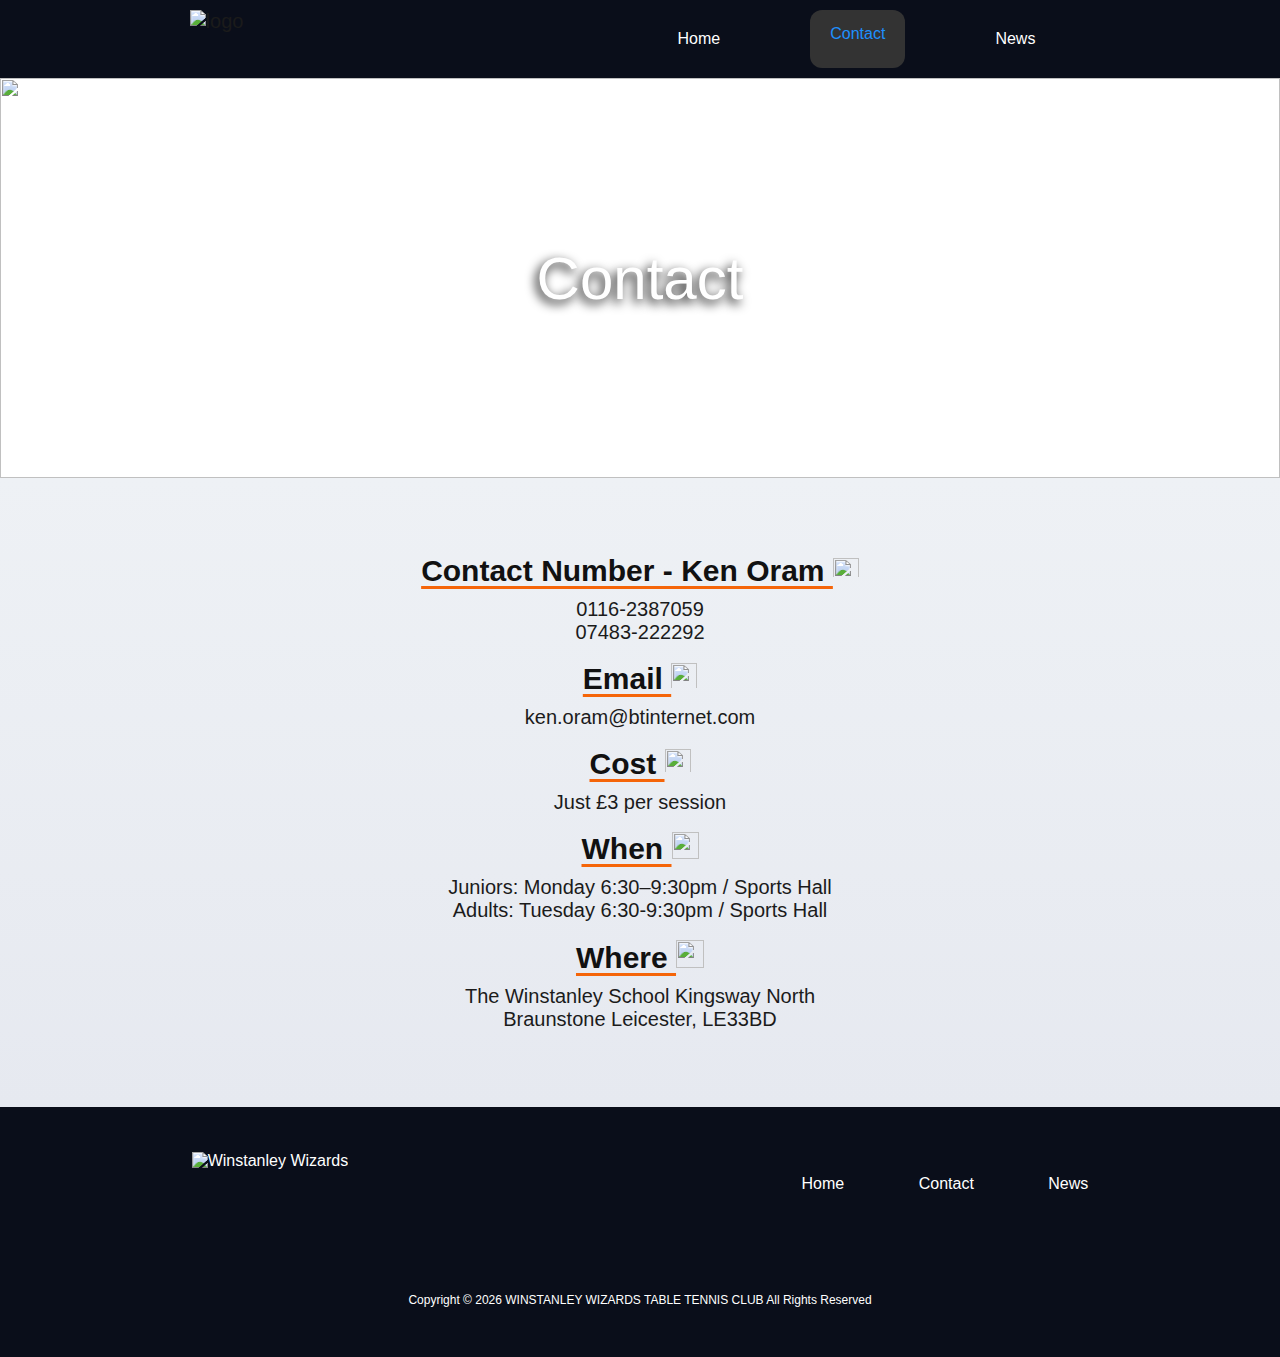
==== Contact.html @ ee70e8f3 "Add files via upload" ====
<!DOCTYPE html>
<html lang="en">
  <head>
    <meta charset="UTF-8" />
    <meta http-equiv="X-UA-Compatible" content="IE=edge" />
    <meta name="viewport" content="width=device-width, initial-scale=1.0" />
    <link rel="stylesheet" href="normalize.css" />
    <link
      rel="shortcut icon"
      type="image/png"
      href="https://i.postimg.cc/gJK6QyyS/Group-4.png"
    />
    <title>Contact</title>

    <style>
      * {
        padding: 0%;
        margin: 0%;
        user-select: none;
        scroll-behavior: smooth;
      }
      body {
        margin: 0;
        font-family: "Work Sans", sans-serif;
        font-weight: 800;
        overflow-x: hidden;
      }
      #myBtn {
        display: none; /* Hidden by default */
        position: fixed; /* Fixed/sticky position */
        bottom: 20px; /* Place the button at the bottom of the page */
        right: 20px; /* Place the button 30px from the right */
        z-index: 99; /* Make sure it does not overlap */
        border: none; /* Remove borders */
        outline: none; /* Remove outline */
        background-color: red; /* Set a background color */
        cursor: pointer; /* Add a mouse pointer on hover */
        padding: 2px 5px; /* Some padding */
        border-radius: 100px; /* Rounded corners */
        transition: 200ms ease;
      }

      #myBtn:hover {
        background-color: #555; /* Add a dark-grey background on hover */
        padding: 7px 10px; /* Some padding */
      }
      header {
        background-color: #0a0e1a;
        width: 100%;
      }
      .container {
        display: flex;
        justify-content: space-around;
      }

      .logo {
        padding: 10px 0px;
      }
      nav ul {
        margin: 0;
        padding: 0;
        list-style: none;
      }
      nav li {
        display: inline-block;
        margin: 10px 35px;
        position: relative;
        transition: 500ms ease;
      }
      nav a {
        color: white;
        text-decoration: none;
        font-size: 16px;
        font-weight: 500;
        transition: 500ms ease;
      }
      nav li:nth-child(2) {
        padding: 15px 20px;
        border-radius: 12px;
        pointer-events: none;

        background-color: #333;
        cursor: pointer;
      }
      nav li:hover {
        padding: 15px 20px;
        border-radius: 12px;

        background-color: #333;
      }
      nav a:hover {
        color: dodgerblue;
      }
      .hero-container {
        display: flex;
        position: relative;
      }
      .heroimg {
        height: 400px;
        width: 100%;
        background-size: 100% 100%;
      }
      .herotitle {
        position: absolute;
        top: 50%;
        left: 50%;
        transform: translate(-50%, -50%);

        text-shadow: -3px 4px 11px black;

        color: white;
        font-size: 60px;
        font-weight: 500;
        font-family: sans-serif;
      }

      .contact-container {
        padding: 76px 20px;
        text-align: left;
        background-image: linear-gradient(to top, #e6e9f0 0%, #eef1f5 100%);
      }
      .contact-box {
        position: relative;
        background-image: linear-gradient(to top, #e6e9f0 0%, #eef1f5 100%);
      }
      h2 {
        font-size: 30px;

        text-underline-offset: 5px;
        padding-bottom: 10px;
        text-decoration: underline;
        text-decoration-color: #f56509;

        text-align: center;
        color: rgb(17, 17, 17);
      }

      p {
        font-size: 20px;
        font-weight: 400;
        text-align: center;
        color: #1b1b1b;
      }

      a {
        font-size: 20px;
        font-weight: 400;
        text-align: center;
        color: #1b1b1b;
        text-decoration: none;
      }

      footer {
        background-color: #0a0e1a;
        height: 250px;
        width: 100%;
      }
      .foot-container {
        display: flex;
        justify-content: space-around;
        padding-top: 45px;
      }

      footer ul {
        margin: 0;
        padding: 0;
        list-style: none;
      }

      footer li {
        display: inline-block;
        margin-left: 70px;
        padding-top: 23px;
        position: relative;
      }
      footer a {
        color: white;
        text-decoration: none;
        font-size: 16px;
        font-weight: 100;
      }
      footer a:hover {
        color: dodgerblue;
        font-weight: bold;
        transition: 1s all ease-in-out;
      }
      .f-last {
        text-align: center;
        color: white;
        margin-top: 80px;
        padding: 20px 10px;
        font-size: 12px;
        font-weight: 100;
      }

      @media only screen and (max-width: 1415px) {
        .logo {
          padding: 10px 70px;
        }
        nav ul {
          margin: 0;
          padding: 0px 70px;
          list-style: none;
          display: flex;
        }

        nav li {
          padding: 20px 20px;
        }
      }

      @media only screen and (max-width: 968px) {
        .container {
          display: flex;
          flex-wrap: wrap;
        }
        nav li {
          margin-left: 20px;
          margin-right: 20px;
        }
        .logo {
          margin-top: 10px;
          padding-bottom: 0;
        }
        footer {
          height: 230px;
        }
        .foot-container {
          display: flex;
          flex-wrap: wrap;
        }
        footer li {
          padding: 10px 0px;
          font-weight: 100;
          margin-left: 20px;
          margin-right: 20px;
        }
        .f-last {
          margin: 10px;
          font-size: 10px;
          padding-top: 60px;
        }
      }
      @media only screen and (max-width: 695px) {
        nav ul {
          padding: 0px 0px;
        }
        nav a {
          font-weight: 500;
        }
        .foot-container {
          padding-top: 30px;
          display: flex;
          flex-wrap: wrap;
        }
        footer ul {
          padding: 0 80px;
        }
        .f-logo {
          padding: 0px 50px;
        }
      }
      @media only screen and (max-width: 619px) {
        nav a {
          font-weight: 500;
        }
        .f-last {
          margin: 1px;
          font-size: 10px;
          padding: 0px 10px;
          padding-top: 45px;
        }
      }
      @media only screen and (max-width: 489px) {
        nav li {
          margin-left: 15px;
          margin-right: 15px;
        }
        footer ul {
          padding: 0px 30px;
        }
      }
      @media only screen and (max-width: 425px) {
        nav li {
          margin-left: 12px;
          margin-right: 12px;
        }
      }
      @media only screen and (max-width: 398px) {
        footer ul {
          padding: 0px 20px;
        }
      }
      @media only screen and (max-width: 369px) {
        nav li {
          margin-left: 10px;
          margin-right: 10px;
        }
        nav a {
          font-weight: 500;
        }
        .f-last {
          padding-top: 55;
          padding-left: 5px;
          padding-right: 5px;
          margin: 0px;
          justify-content: space-around;
        }
      }

      @media only screen and (max-width: 355px) {
        nav li {
          padding: 20px 10px;
          margin-left: 5px;
          margin-right: 5px;
        }
        footer ul {
          padding: 0px 10px;
        }
        footer li {
          margin: 0px 14px;
        }
        .f-last {
          padding-top: 55px;
        }
      }
    </style>
  </head>

  <button onclick="topFunction()" id="myBtn" title="Go to top">
    <img
      src="https://i.postimg.cc/P5mCxGqz/4781853-arrow-arrows-direction-down-move-icon.png"
      alt="Top"
      height="32"
      width="32"
    />
  </button>

  <header>
    <div class="container">
      <a href="Index.html"
        ><img
          src="https://i.postimg.cc/jq6wrz2q/Group-3-2x.png"
          alt="logo"
          class="logo"
          height="50px"
          width="144px"
      /></a>

      <nav>
        <ul>
          <li><a href="Index.html">Home</a></li>
          <li><a href="Contact.html" style="color: dodgerblue">Contact</a></li>
          <li><a href="News.html">News</a></li>
        </ul>
      </nav>
    </div>
  </header>

  <body>
    <section>
      <div class="hero-container">
        <img
          src="https://images.unsplash.com/photo-1534158914592-062992fbe900?ixlib=rb-1.2.1&ixid=MnwxMjA3fDB8MHxwaG90by1wYWdlfHx8fGVufDB8fHx8&auto=format&fit=crop&w=1199&q=80"
          alt=""
          class="heroimg"
        />
        <h1 class="herotitle">Contact</h1>
      </div>
    </section>

    <section class="contact-box">
      <div class="contact-container">
        <h2>
          Contact Number - Ken Oram
          <img
            src="https://i.postimg.cc/NjKjGH7s/003-call.png"
            alt=""
            height="23px"
            width="26px"
          />
        </h2>
        <p>
          <a href="tel:01162387059">0116-2387059</a> <br />
          <a href="tel:07483222292">07483-222292</a>
        </p>

        <br />

        <h2>
          Email
          <img
            src="https://i.postimg.cc/PJCmQxnd/email.png"
            height="26"
            width="26"
            alt=""
          />
        </h2>
        <p>
          <a href="mailto: ken.oram@btinternet.com">
            ken.oram@btinternet.com
          </a>
        </p>

        <br />

        <h2>
          Cost
          <img
            src="https://i.postimg.cc/g0vdrqwW/002-sterling.png"
            height="25"
            width="26"
            alt=""
          />
        </h2>
        <p>Just &#163;3 per session</p>

        <br />

        <h2>
          When
          <img
            src="https://i.postimg.cc/fbhQ4t8g/001-question.png"
            height="27"
            width="27"
            alt=""
          />
        </h2>
        <p>
          Juniors: Monday 6:30–9:30pm / Sports Hall <br />
          Adults: Tuesday 6:30-9:30pm / Sports Hall
        </p>

        <br />

        <h2>
          Where
          <img
            src="https://i.postimg.cc/yYFTQDSN/placeholder.png"
            height="28"
            width="28"
            alt=""
          />
        </h2>
        <p>
          The Winstanley School Kingsway North <br />
          Braunstone Leicester, LE33BD
        </p>
      </div>
    </section>
  </body>

  <footer>
    <div class="foot-container">
      <a href="Index.html"
        ><img
          src="https://i.postimg.cc/jq6wrz2q/Group-3-2x.png"
          alt="Winstanley Wizards"
          class="f-logo"
          height="50px"
          width="144px"
      /></a>
      <ul>
        <li><a href="Index.html">Home</a></li>
        <li><a href="Contact.html">Contact</a></li>
        <li><a href="News.html">News</a></li>
      </ul>
    </div>

    <p class="f-last">
      Copyright &copy;
      <script>
        document.write(new Date().getFullYear());
      </script>
      WINSTANLEY WIZARDS TABLE TENNIS CLUB All Rights Reserved
    </p>
  </footer>

  <script>
    //Get the button:
    mybutton = document.getElementById("myBtn");

    // When the user scrolls down 20px from the top of the document, show the button
    window.onscroll = function () {
      scrollFunction();
    };

    function scrollFunction() {
      if (
        document.body.scrollTop > 20 ||
        document.documentElement.scrollTop > 20
      ) {
        mybutton.style.display = "block";
      } else {
        mybutton.style.display = "none";
      }
    }

    // When the user clicks on the button, scroll to the top of the document
    function topFunction() {
      document.body.scrollTop = 0; // For Safari
      document.documentElement.scrollTop = 0; // For Chrome, Firefox, IE and Opera
    }
  </script>
</html>
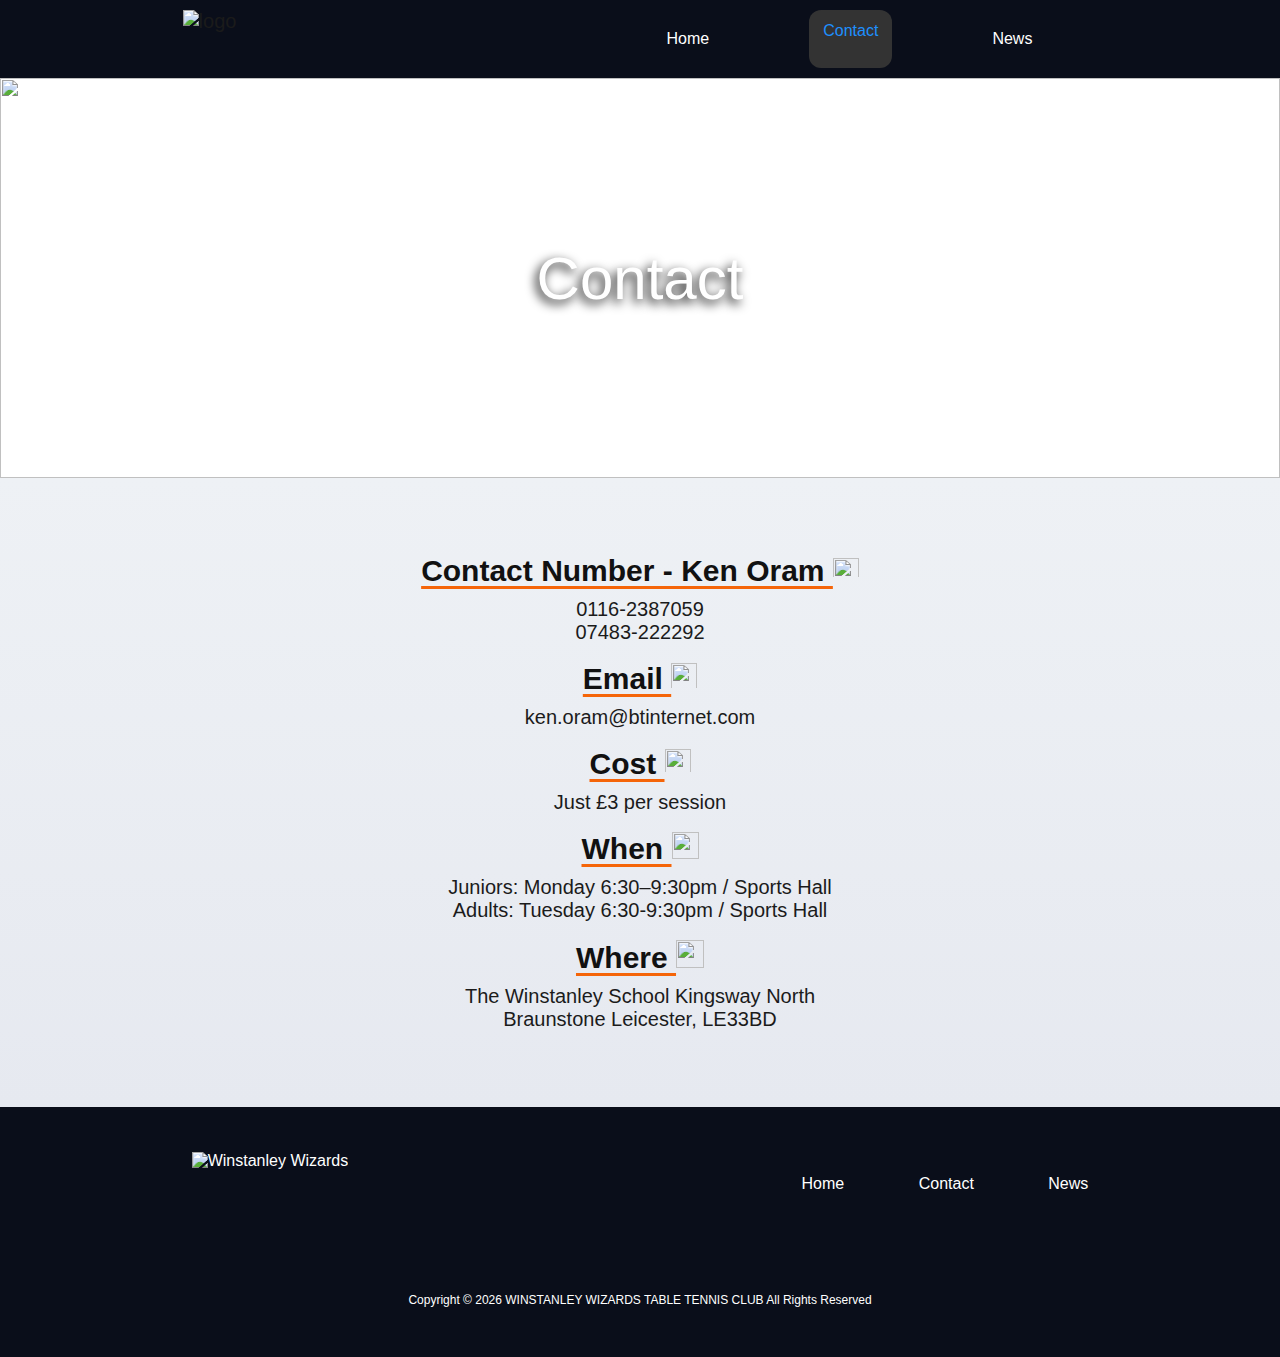
==== commit ba2a737d: "Add files via upload" ====
--- a/Contact.html
+++ b/Contact.html
@@ -72,25 +72,25 @@
         text-decoration: none;
         font-size: 16px;
         font-weight: 500;
-        transition: 500ms ease;
+        transition: all 700ms ease-in-out;
+        padding: 15px 10px;
       }
       nav li:nth-child(2) {
-        padding: 15px 20px;
+        padding: 12px 4px;
         border-radius: 12px;
         pointer-events: none;
 
         background-color: #333;
         cursor: pointer;
       }
-      nav li:hover {
-        padding: 15px 20px;
+      nav a:hover {
         border-radius: 12px;
 
+        color: dodgerblue;
+
         background-color: #333;
       }
-      nav a:hover {
-        color: dodgerblue;
-      }
+
       .hero-container {
         display: flex;
         position: relative;
@@ -223,7 +223,7 @@
           padding-bottom: 0;
         }
         footer {
-          height: 230px;
+          height: 210px;
         }
         .foot-container {
           display: flex;
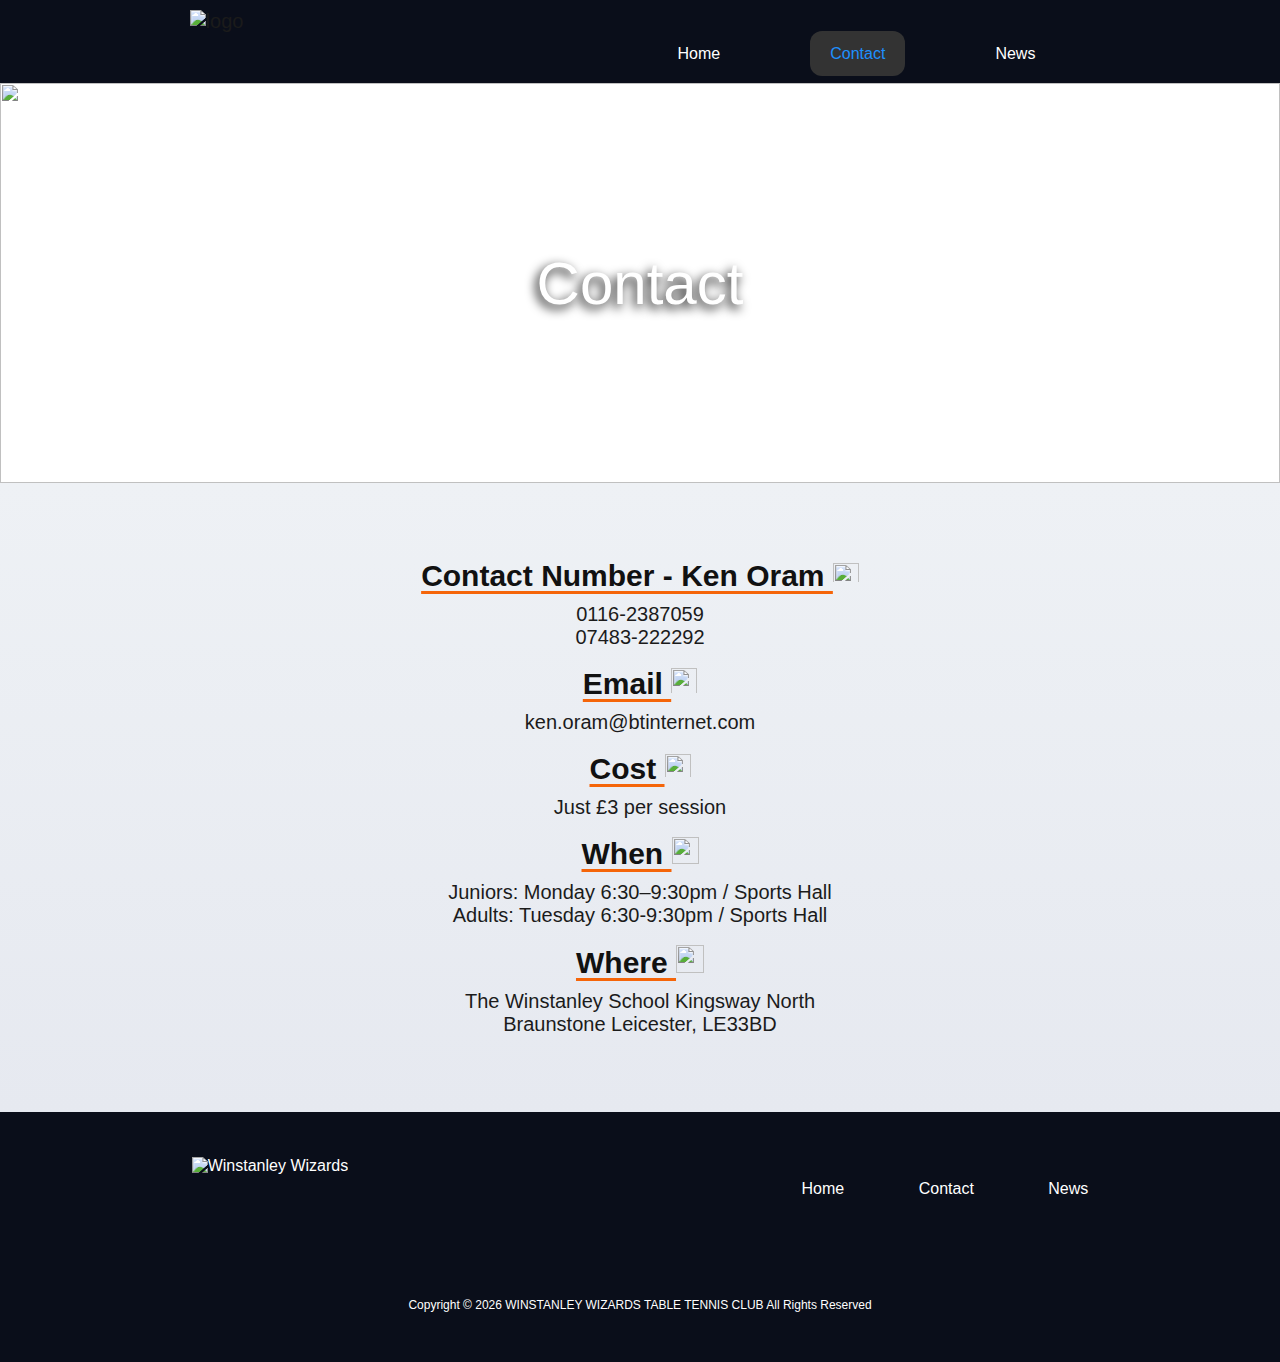
==== commit 95c9fba3: "Add files via upload" ====
--- a/Contact.html
+++ b/Contact.html
@@ -36,11 +36,15 @@
         background-color: red; /* Set a background color */
         cursor: pointer; /* Add a mouse pointer on hover */
         padding: 2px 5px; /* Some padding */
-        border-radius: 100px; /* Rounded corners */
-        transition: 200ms ease;
-      }
-
+        height: 40px;
+        border-radius: 100%; /* Rounded corners */
+        box-shadow: -1px 5px 24px -10px rgba(0, 0, 0, 0.75);
+        -webkit-box-shadow: -1px 5px 24px -10px rgba(0, 0, 0, 0.75);
+        -moz-box-shadow: -1px 5px 24px -10px rgba(0, 0, 0, 0.75);
+        transition: all 300ms ease-in-out;
+      }
       #myBtn:hover {
+        height: 50px;
         background-color: #555; /* Add a dark-grey background on hover */
         padding: 7px 10px; /* Some padding */
       }
@@ -52,7 +56,6 @@
         display: flex;
         justify-content: space-around;
       }
-
       .logo {
         padding: 10px 0px;
       }
@@ -63,9 +66,10 @@
       }
       nav li {
         display: inline-block;
-        margin: 10px 35px;
         position: relative;
         transition: 500ms ease;
+        margin: 0px 15px;
+        margin-top: 25px;
       }
       nav a {
         color: white;
@@ -73,24 +77,19 @@
         font-size: 16px;
         font-weight: 500;
         transition: all 700ms ease-in-out;
-        padding: 15px 10px;
-      }
-      nav li:nth-child(2) {
-        padding: 12px 4px;
+        padding: 14px 20px;
+      }
+      .navcontact {
+        padding: 14px 20px;
         border-radius: 12px;
-        pointer-events: none;
-
         background-color: #333;
         cursor: pointer;
       }
       nav a:hover {
         border-radius: 12px;
-
         color: dodgerblue;
-
         background-color: #333;
       }
-
       .hero-container {
         display: flex;
         position: relative;
@@ -105,15 +104,12 @@
         top: 50%;
         left: 50%;
         transform: translate(-50%, -50%);
-
         text-shadow: -3px 4px 11px black;
-
         color: white;
         font-size: 60px;
         font-weight: 500;
         font-family: sans-serif;
       }
-
       .contact-container {
         padding: 76px 20px;
         text-align: left;
@@ -125,23 +121,19 @@
       }
       h2 {
         font-size: 30px;
-
         text-underline-offset: 5px;
         padding-bottom: 10px;
         text-decoration: underline;
         text-decoration-color: #f56509;
-
         text-align: center;
         color: rgb(17, 17, 17);
       }
-
       p {
         font-size: 20px;
         font-weight: 400;
         text-align: center;
         color: #1b1b1b;
       }
-
       a {
         font-size: 20px;
         font-weight: 400;
@@ -149,7 +141,6 @@
         color: #1b1b1b;
         text-decoration: none;
       }
-
       footer {
         background-color: #0a0e1a;
         height: 250px;
@@ -160,13 +151,11 @@
         justify-content: space-around;
         padding-top: 45px;
       }
-
       footer ul {
         margin: 0;
         padding: 0;
         list-style: none;
       }
-
       footer li {
         display: inline-block;
         margin-left: 70px;
@@ -181,7 +170,6 @@
       }
       footer a:hover {
         color: dodgerblue;
-        font-weight: bold;
         transition: 1s all ease-in-out;
       }
       .f-last {
@@ -350,7 +338,11 @@
       <nav>
         <ul>
           <li><a href="Index.html">Home</a></li>
-          <li><a href="Contact.html" style="color: dodgerblue">Contact</a></li>
+          <li>
+            <a href="Contact.html" class="navcontact" style="color: dodgerblue"
+              >Contact</a
+            >
+          </li>
           <li><a href="News.html">News</a></li>
         </ul>
       </nav>
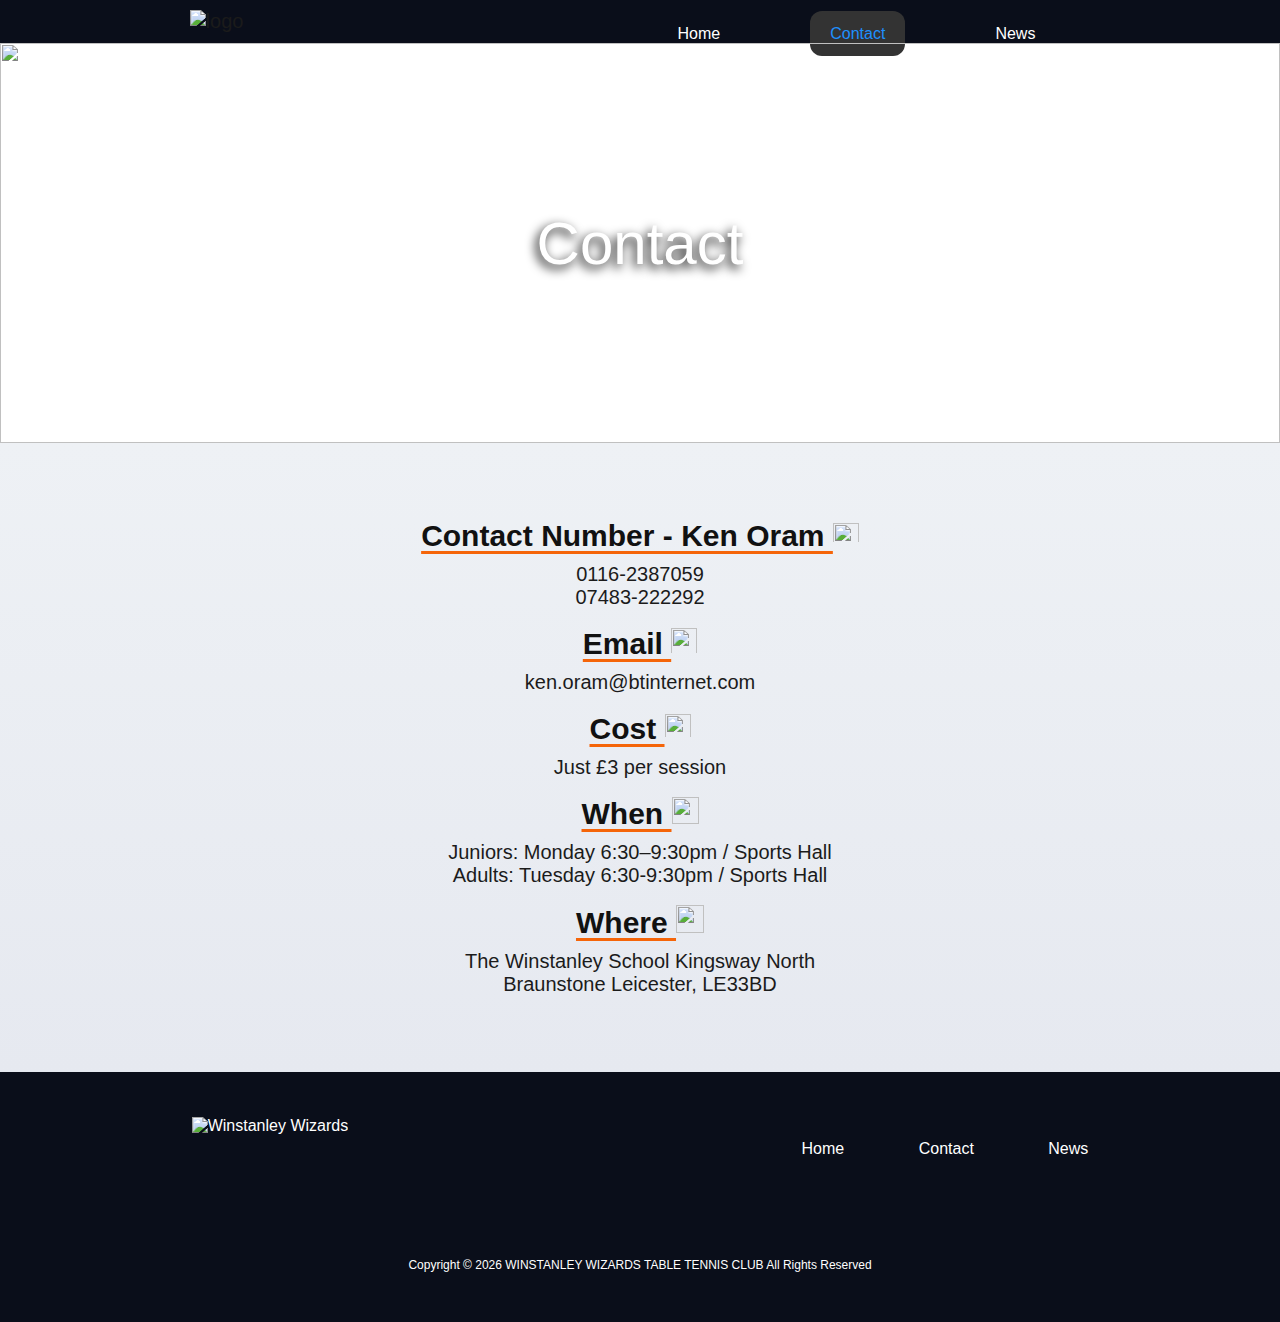
==== commit 92a712b3: "Add files via upload" ====
--- a/Contact.html
+++ b/Contact.html
@@ -193,7 +193,7 @@
         }
 
         nav li {
-          padding: 20px 20px;
+          padding: 0px 20px;
         }
       }
 
@@ -206,10 +206,10 @@
           margin-left: 20px;
           margin-right: 20px;
         }
-        .logo {
+        /* .logo {
           margin-top: 10px;
           padding-bottom: 0;
-        }
+        } */
         footer {
           height: 210px;
         }
@@ -229,10 +229,19 @@
           padding-top: 60px;
         }
       }
+      @media only screen and (max-width: 934px) {
+        .container {
+          height: 150px;
+        }
+        .logo {
+          padding-bottom: 0px;
+          padding-top: 15px;
+        }
+        nav ul {
+          margin-top: -20px;
+        }
+      }
       @media only screen and (max-width: 695px) {
-        nav ul {
-          padding: 0px 0px;
-        }
         nav a {
           font-weight: 500;
         }
@@ -246,6 +255,11 @@
         }
         .f-logo {
           padding: 0px 50px;
+        }
+      }
+      @media only screen and (max-width: 651px) {
+        nav ul {
+          padding: 0px 0px;
         }
       }
       @media only screen and (max-width: 619px) {
@@ -259,30 +273,40 @@
           padding-top: 45px;
         }
       }
+      @media only screen and (max-width: 515px) {
+        nav ul {
+          padding: 0 0;
+          margin-top: 10px;
+        }
+        nav li {
+          margin: 0px 7.5px;
+        }
+      }
       @media only screen and (max-width: 489px) {
-        nav li {
-          margin-left: 15px;
-          margin-right: 15px;
-        }
         footer ul {
           padding: 0px 30px;
         }
       }
-      @media only screen and (max-width: 425px) {
+      @media only screen and (max-width: 430px) {
         nav li {
-          margin-left: 12px;
-          margin-right: 12px;
+          margin: 6px;
+          padding: 10px;
+          margin-top: 10px;
         }
       }
       @media only screen and (max-width: 398px) {
+        nav a {
+          font-weight: 500;
+        }
         footer ul {
           padding: 0px 20px;
         }
       }
       @media only screen and (max-width: 369px) {
         nav li {
-          margin-left: 10px;
-          margin-right: 10px;
+          margin: 0px 3px;
+          padding: 0px 5px;
+          margin-top: 10px;
         }
         nav a {
           font-weight: 500;
@@ -297,11 +321,6 @@
       }
 
       @media only screen and (max-width: 355px) {
-        nav li {
-          padding: 20px 10px;
-          margin-left: 5px;
-          margin-right: 5px;
-        }
         footer ul {
           padding: 0px 10px;
         }
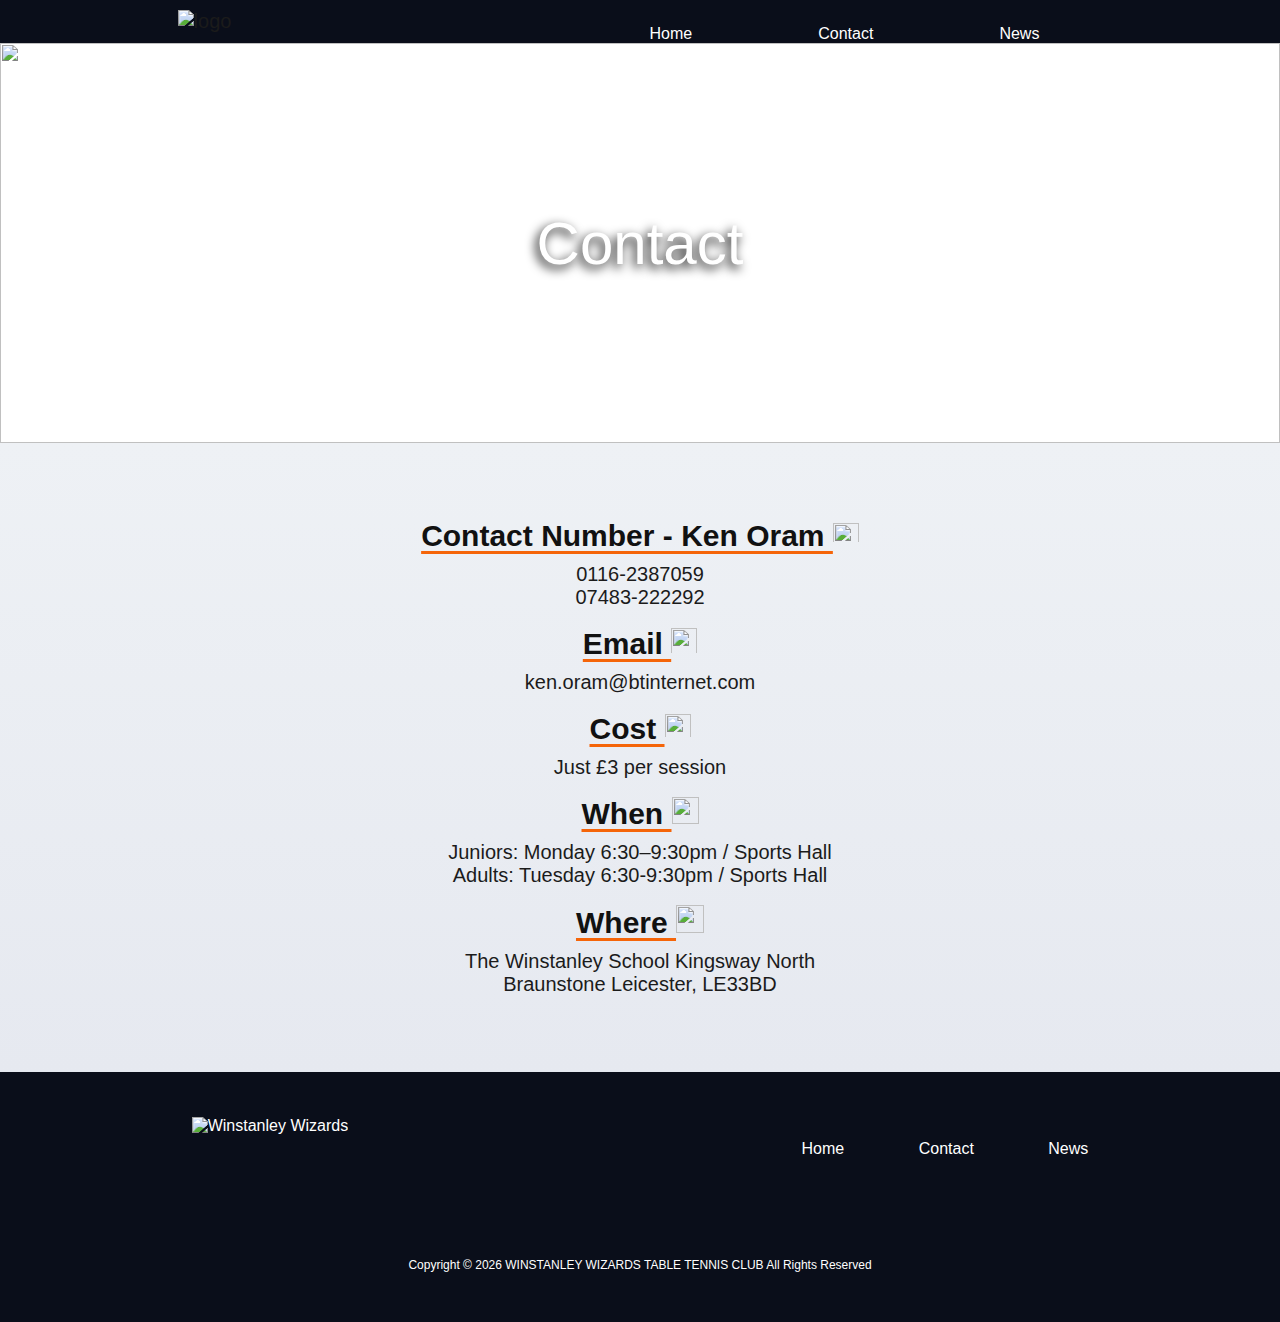
==== commit 059f7feb: "Add files via upload" ====
--- a/Contact.html
+++ b/Contact.html
@@ -68,7 +68,7 @@
         display: inline-block;
         position: relative;
         transition: 500ms ease;
-        margin: 0px 15px;
+        margin: 0px 23px;
         margin-top: 25px;
       }
       nav a {
@@ -77,14 +77,14 @@
         font-size: 16px;
         font-weight: 500;
         transition: all 700ms ease-in-out;
-        padding: 14px 20px;
-      }
-      .navcontact {
+        padding: 16px 20px;
+      }
+      /* .navcontact {
         padding: 14px 20px;
         border-radius: 12px;
         background-color: #333;
         cursor: pointer;
-      }
+      } */
       nav a:hover {
         border-radius: 12px;
         color: dodgerblue;
@@ -97,7 +97,7 @@
       .heroimg {
         height: 400px;
         width: 100%;
-        background-size: 100% 100%;
+        background-size: cover;
       }
       .herotitle {
         position: absolute;
@@ -206,10 +206,6 @@
           margin-left: 20px;
           margin-right: 20px;
         }
-        /* .logo {
-          margin-top: 10px;
-          padding-bottom: 0;
-        } */
         footer {
           height: 210px;
         }
@@ -276,7 +272,7 @@
       @media only screen and (max-width: 515px) {
         nav ul {
           padding: 0 0;
-          margin-top: 10px;
+          margin-top: 5px;
         }
         nav li {
           margin: 0px 7.5px;
@@ -291,7 +287,7 @@
         nav li {
           margin: 6px;
           padding: 10px;
-          margin-top: 10px;
+          margin-top: 5px;
         }
       }
       @media only screen and (max-width: 398px) {
@@ -306,7 +302,6 @@
         nav li {
           margin: 0px 3px;
           padding: 0px 5px;
-          margin-top: 10px;
         }
         nav a {
           font-weight: 500;
@@ -358,9 +353,7 @@
         <ul>
           <li><a href="Index.html">Home</a></li>
           <li>
-            <a href="Contact.html" class="navcontact" style="color: dodgerblue"
-              >Contact</a
-            >
+            <a href="Contact.html" class="navcontact">Contact</a>
           </li>
           <li><a href="News.html">News</a></li>
         </ul>
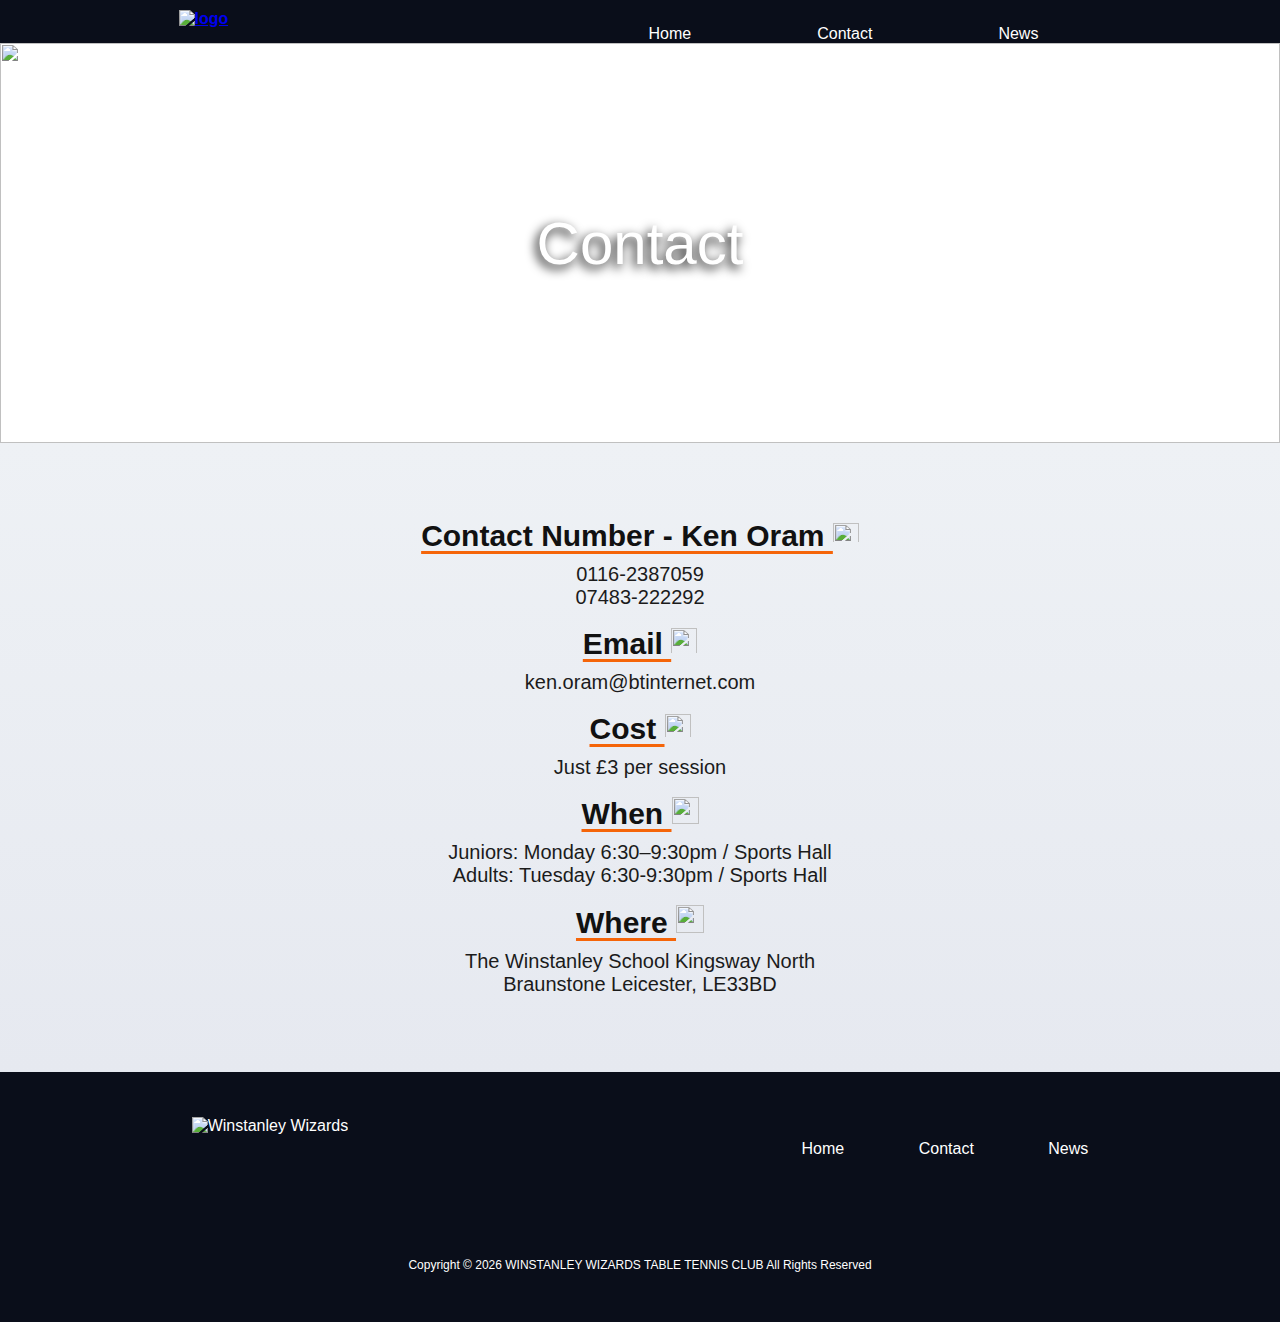
==== commit 90691427: "Add files via upload" ====
--- a/Contact.html
+++ b/Contact.html
@@ -134,12 +134,15 @@
         text-align: center;
         color: #1b1b1b;
       }
-      a {
+      .cont-a,
+      .email-a {
         font-size: 20px;
         font-weight: 400;
         text-align: center;
         color: #1b1b1b;
         text-decoration: none;
+        cursor: -webkit-grab;
+        cursor: grab;
       }
       footer {
         background-color: #0a0e1a;
@@ -385,8 +388,8 @@
           />
         </h2>
         <p>
-          <a href="tel:01162387059">0116-2387059</a> <br />
-          <a href="tel:07483222292">07483-222292</a>
+          <a class="cont-a" href="tel:01162387059">0116-2387059</a> <br />
+          <a class="cont-a" href="tel:07483222292">07483-222292</a>
         </p>
 
         <br />
@@ -401,7 +404,7 @@
           />
         </h2>
         <p>
-          <a href="mailto: ken.oram@btinternet.com">
+          <a class="email-a" href="mailto: ken.oram@btinternet.com">
             ken.oram@btinternet.com
           </a>
         </p>
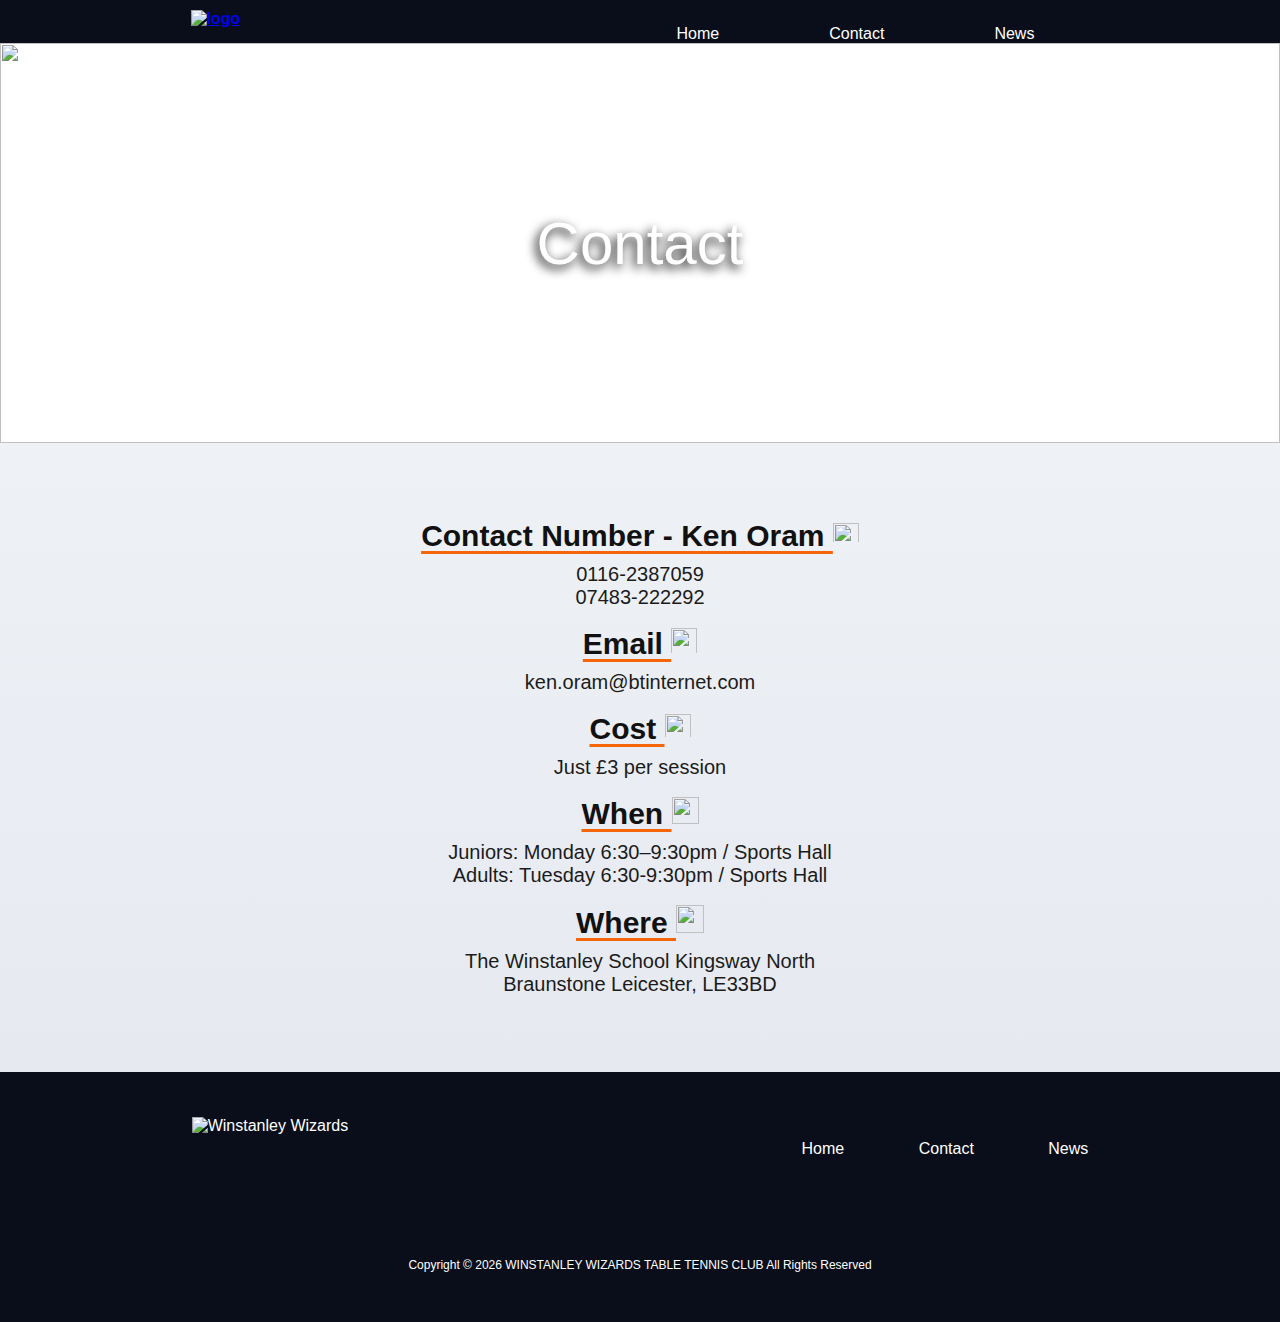
==== commit 9cef1a89: "Add files via upload" ====
--- a/Contact.html
+++ b/Contact.html
@@ -68,7 +68,7 @@
         display: inline-block;
         position: relative;
         transition: 500ms ease;
-        margin: 0px 23px;
+        margin: 0px 15px;
         margin-top: 25px;
       }
       nav a {
@@ -77,18 +77,21 @@
         font-size: 16px;
         font-weight: 500;
         transition: all 700ms ease-in-out;
-        padding: 16px 20px;
-      }
-      /* .navcontact {
-        padding: 14px 20px;
+        padding: 12px 20px;
+        cursor: pointer;
         border-radius: 12px;
+      }
+      nav a:active {
+        border-radius: 12px;
+        color: dodgerblue;
         background-color: #333;
         cursor: pointer;
-      } */
+      }
       nav a:hover {
         border-radius: 12px;
         color: dodgerblue;
         background-color: #333;
+        cursor: pointer;
       }
       .hero-container {
         display: flex;
@@ -169,7 +172,7 @@
         color: white;
         text-decoration: none;
         font-size: 16px;
-        font-weight: 100;
+        font-weight: 400;
       }
       footer a:hover {
         color: dodgerblue;
@@ -181,7 +184,7 @@
         margin-top: 80px;
         padding: 20px 10px;
         font-size: 12px;
-        font-weight: 100;
+        font-weight: 400;
       }
 
       @media only screen and (max-width: 1415px) {
